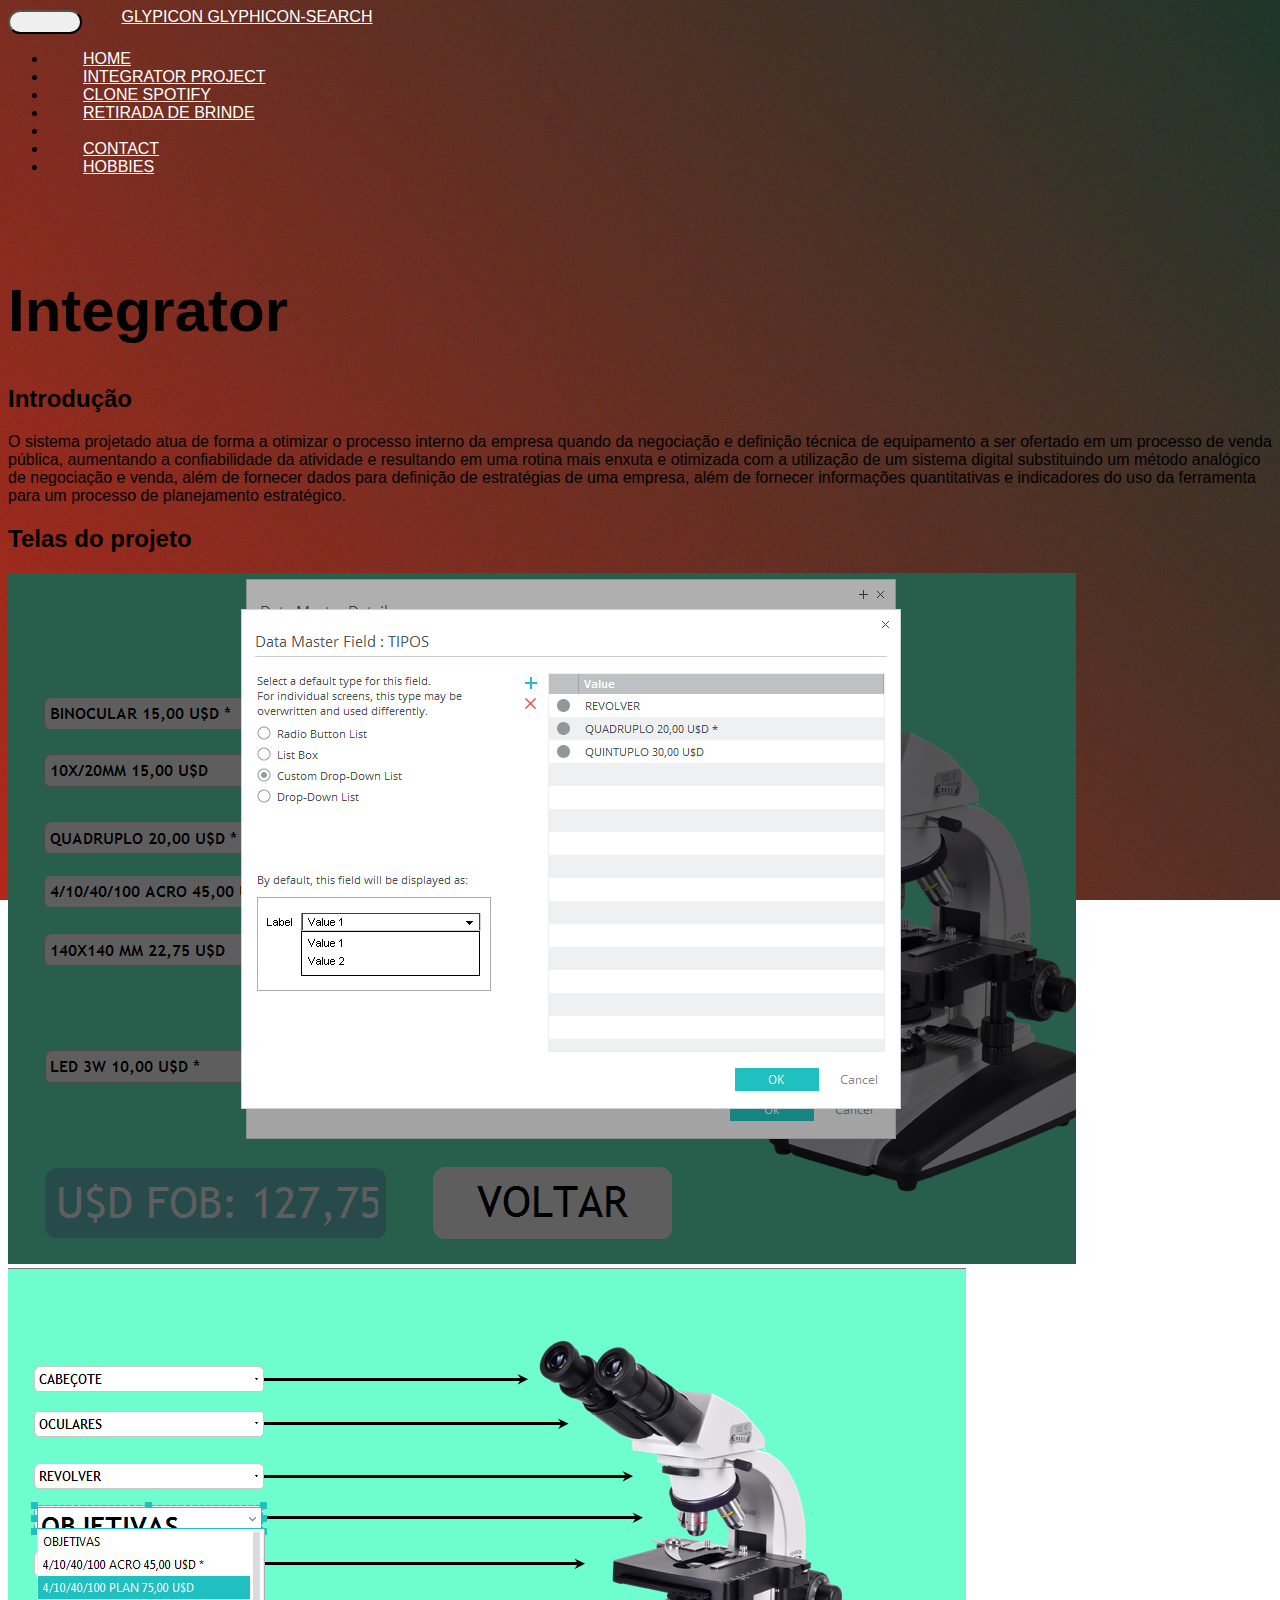
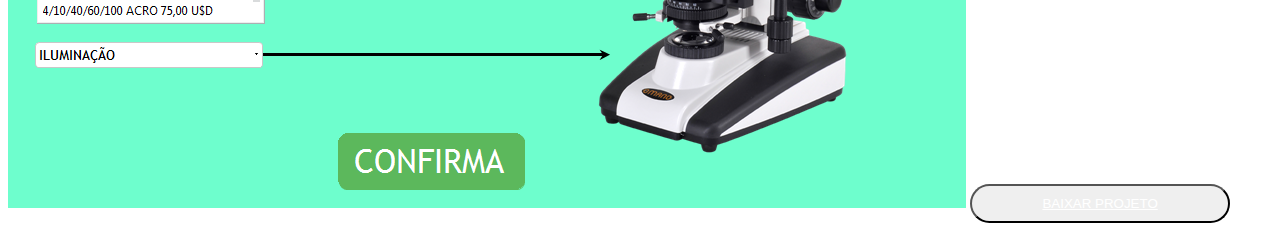
==== integrator.html @ 7fcb6593 "Add files via upload" ====
<!DOCTYPE html>
<html lang="pt-br">
  <head>
    <meta charset="utf-8" />
    <meta http-equiv="X-UA-Compatible" content="IE=edge" />
    <meta name="viewport" content="width=device-width, initial-scale=1" />
    <title>Leonardo Franco Silvério - Integrator</title>

    <!--<scripts-->
    <script src="https://code.jquery.com/jquery-3.3.1.js" integrity="sha256-2Kok7MbOyxpgUVvAk/HJ2jigOSYS2auK4Pfzbm7uH60=" crossorigin="anonymous" ></script>
    <link rel="stylesheet" href="https://stackpath.bootstrapcdn.com/bootstrap/3.4.0/css/bootstrap.min.css" integrity="sha384-PmY9l28YgO4JwMKbTvgaS7XNZJ30MK9FAZjjzXtlqyZCqBY6X6bXIkM++IkyinN+" crossorigin="anonymous"/>
    <script src="https://stackpath.bootstrapcdn.com/bootstrap/3.4.0/js/bootstrap.min.js" integrity="sha384-vhJnz1OVIdLktyixHY4Uk3OHEwdQqPppqYR8+5mjsauETgLOcEynD9oPHhhz18Nw" crossorigin="anonymous" ></script>
    <link rel="stylesheet" type="text/css" href="css/style_integrator.css" />

    <!-- HTML5 shim and Respond.js for IE8 support of HTML5 elements and media queries -->
    <!-- WARNING: Respond.js doesn't work if you view the page via file:// -->
    <!--[if lt IE 9]>
    <script src="https://oss.maxcdn.com/html5shiv/3.7.2/html5shiv.min.js"></script>
    <script src="https://oss.maxcdn.com/respond/1.4.2/respond.min.js"></script>
    <![endif]-->

    <link rel="icon" href="img/index_favicon.ico " />

  </head>

  <body>
      <nav class="navbar navbar-fixed-top navbar-inverse navbar-transparent">
          <div class="container">
            <div class="navbar-header">
              <div>
                <button
                  type="button"
                  class="navbar-toggle collapsed"
                  data-target="#navegacao"
                  data-toggle="collapse">
                    <span class="icon-bar"></span> 
                    <span class="icon-bar"></span>
                    <span class="icon-bar"></span>
                </button>
    
                <a href="index.html" class="navbar-brand">
                  <span class="glypicon glyphicon-search">glypicon glyphicon-search</span>
                </a>
              </div>
            </div>
    
            <div id="navegacao" class="collapse navbar-collapse">
              <ul class="nav navbar-right navbar-nav">
                <li><a href="index.html">Home</a></li>
                <li><a href="integrator.html">Integrator Project</a></li>
                <li><a href="spotify_clone.html">Clone Spotify</a></li>
                <li><a href="form_to_pdf_index.html">Retirada de Brinde</a></li>
                <li class="divisor" role="separator"></li>
                <li><a href="#">Contact</a></li>
                <li><a href="#">Hobbies</a></li>
              </ul>
            </div>
          </div>
        </nav>

        <div class="container col-xs-10 col-xs-offset-1" style="margin-top: 100px">
            <h1>Integrator</h1>

          <div class="row">
            <div class="col-md-6">
              <h2>Introdução</h2>
              <p>O sistema projetado atua de forma a otimizar o processo interno da empresa quando da negociação e definição técnica de equipamento a ser ofertado em um processo de venda pública, aumentando a confiabilidade da atividade e resultando em uma rotina mais enxuta e otimizada com a utilização de um sistema digital substituindo um método analógico de negociação e venda, além de fornecer dados para definição de estratégias de uma empresa, além de fornecer informações quantitativas e indicadores do uso da ferramenta para um processo de planejamento estratégico.</p>

              
              <h2>Telas do projeto</h2>
              <img src="img/TELA DE GERENCIAMENTO DE ITENS.png">
              <img src="img/TELA DE SELEÇÃO DE ITENS.png">

              <button type="button" role="link" class="btn btn-success">
                <a href="src/SISTEMA PARA DEFINIÇÃO TÉCNICA DE EQUIPAMENTOS v07.12.pdf"> Baixar Projeto
                </a>
              </button>

            </div>
          </div>
        </div>
      </div>
  </body>
</html>
---- css/style_integrator.css ----
/* layout!! */

body {
  background: url("../img/ruido.png"),
    linear-gradient(50deg, #BA2D0B, #003E1F);
  background-attachment: fixed;
  font-family: Helvetica, Arial, sans-serif;
  overflow-x: hidden;
} 


#navegacao a:hover {
  color: #CC998D;
}

/* layout!! - capa */

.capa {
  margin-top: 150px;
  display: table;
  width: 100%;
}

.texto-capa {
  text-align: center;
  color: white;
  display: table-cell;
  vertical-align: middle;
}

/* layout!! - botões */

button, a {
  border-radius: 40px;
  padding: 10px 35px;
  text-transform: uppercase;
  transition: 0.4s;
  color: white;

}

.btn-purple {
  background: #7625f8;
}

.btn-purple:hover {
    background: #6207b3;
    color: white;

  }

.btn-white {
  border: 2px solid white;
}

.btn-white:hover {
    background:  white;
    color: black;
  }

  /* serviços */

  #servicos{
    background: white;
    padding: 20px 0;
  }

  /* recursos */

  #recursos{
    padding: 20px 0;
    color: white;
    font-size: 14px;
  }

  .rotacionar{
    transform: rotate(30deg);
    -webkit-transform: rotate(30deg);
    padding-left: 60px;
  }

/* footer!! */

  footer{
    background: black;
    padding: 50px 0px 20px 0px;
    position: relative;

  }

  .item_social_media{
    float: right;
  }

/* tipografia!! */


#servicos h2,#servicos h3 {
  color: #7625f8;
}

h3{
  font-family: Helvetica, Arial, sans-serif;
  font-size: 35px;
  font-weight: 700;
  letter-spacing: -0.05em;
}

#rodape h4{
  color: #919496;
  font-size: 12px;
}

#recursos h3 {
  color: #9bf0e1;
}

@media screen and (max-width: 767px){

  h1{
    font-size: 50px;
  }

}

@media screen and (min-width: 768px){

  h1{
    font-size: 30px;
  }

}

@media screen and (min-width: 992px){

  h1{
    font-size: 45px;
  }

}

@media screen and (min-width: 1200px){

  h1{
    font-size: 60px;
  }

}
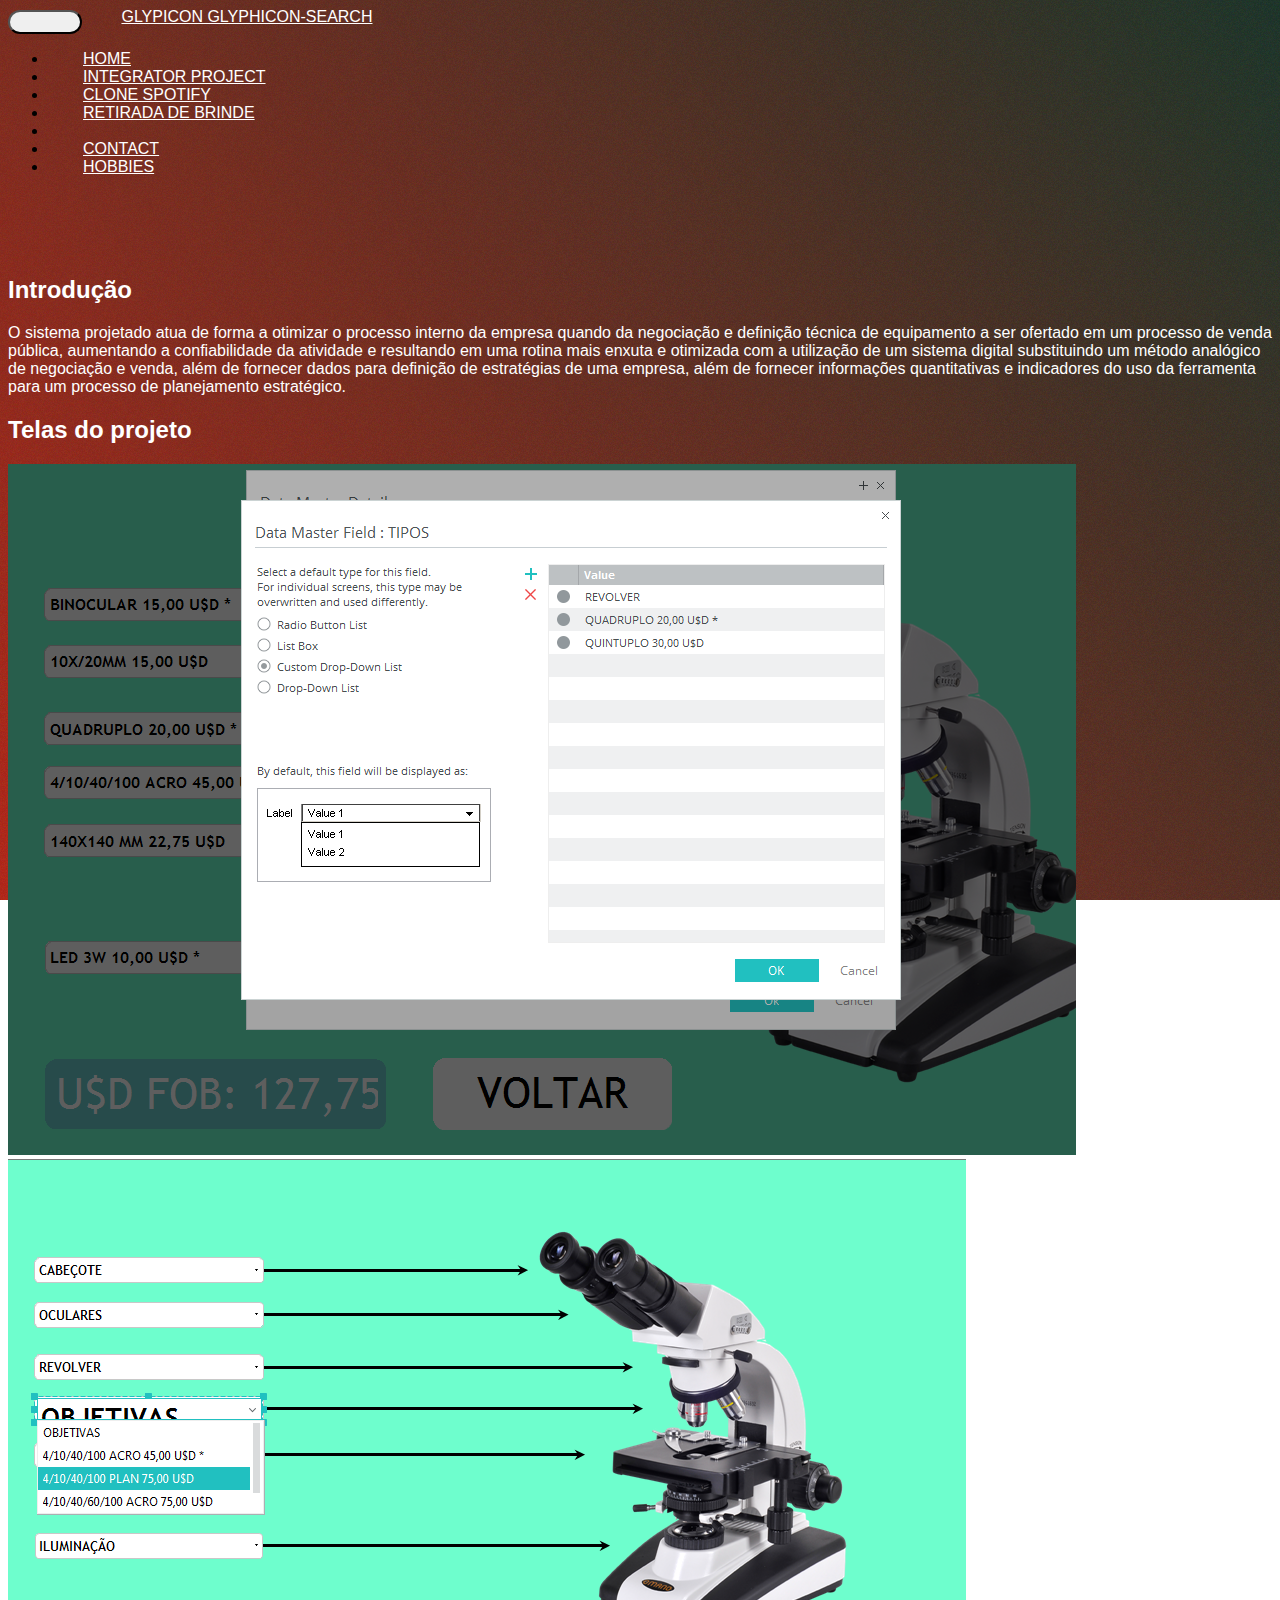
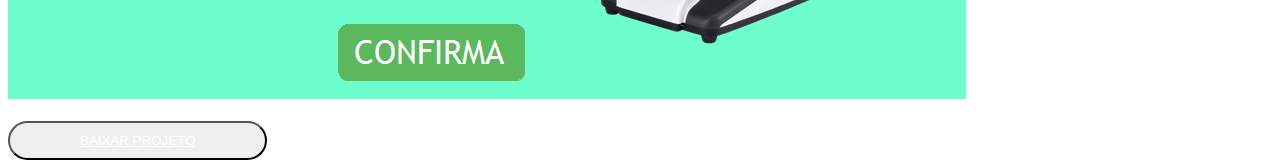
==== commit 6a6d8e12: "Update integrator.html" ====
--- a/integrator.html
+++ b/integrator.html
@@ -59,7 +59,6 @@
         </nav>
 
         <div class="container col-xs-10 col-xs-offset-1" style="margin-top: 100px">
-            <h1>Integrator</h1>
 
           <div class="row">
             <div class="col-md-6">
@@ -70,6 +69,7 @@
               <h2>Telas do projeto</h2>
               <img src="img/TELA DE GERENCIAMENTO DE ITENS.png">
               <img src="img/TELA DE SELEÇÃO DE ITENS.png">
+              <br><br>
 
               <button type="button" role="link" class="btn btn-success">
                 <a href="src/SISTEMA PARA DEFINIÇÃO TÉCNICA DE EQUIPAMENTOS v07.12.pdf"> Baixar Projeto
--- a/css/style_integrator.css
+++ b/css/style_integrator.css
@@ -8,6 +8,18 @@
   overflow-x: hidden;
 } 
 
+
+h1{
+  color: white;
+}
+
+h2{
+  color: white;
+}
+
+p{
+  color: white;
+}
 
 #navegacao a:hover {
   color: #CC998D;
@@ -145,4 +157,4 @@
     font-size: 60px;
   }
 
-}+}
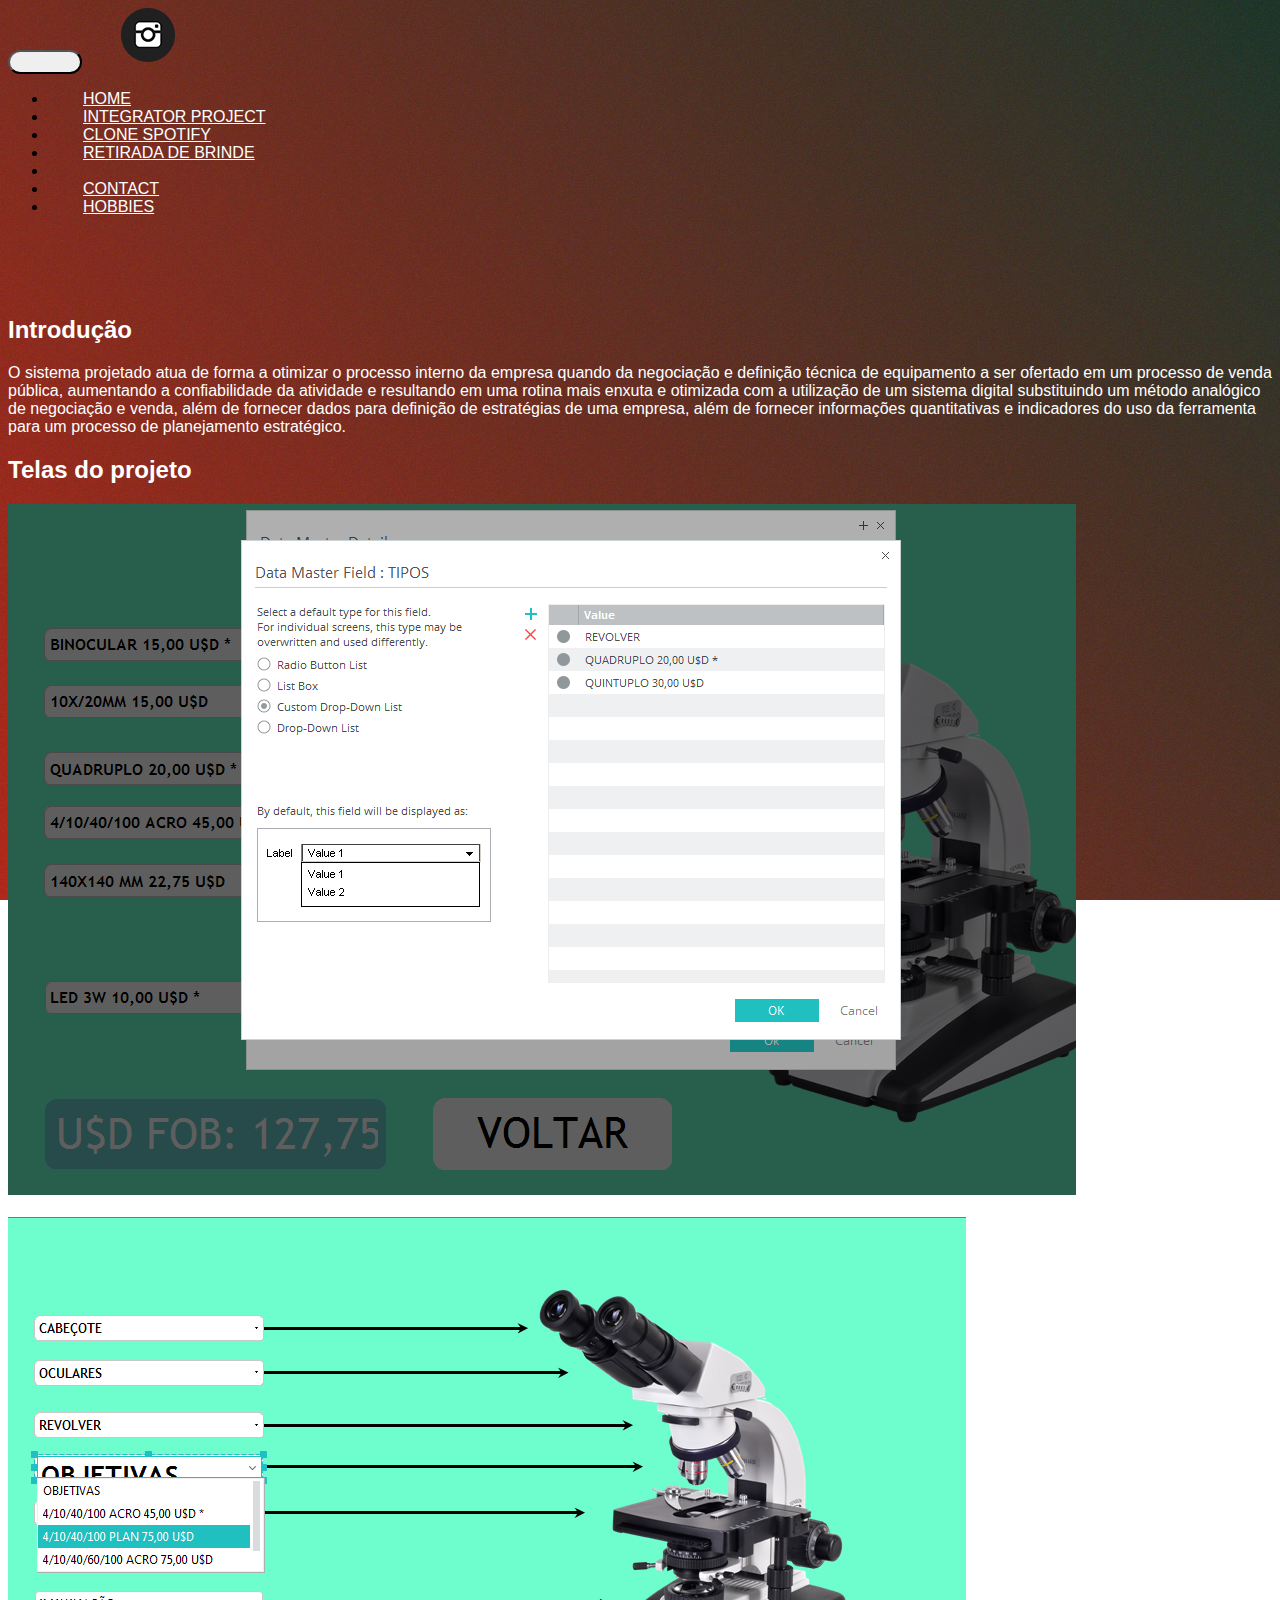
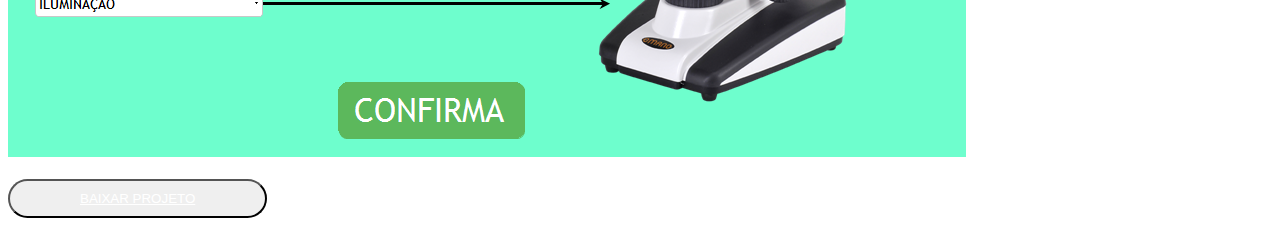
==== commit a7b7610a: "Update integrator.html" ====
--- a/integrator.html
+++ b/integrator.html
@@ -39,7 +39,7 @@
                 </button>
     
                 <a href="index.html" class="navbar-brand">
-                  <span class="glypicon glyphicon-search">glypicon glyphicon-search</span>
+                    <img src="img/instagram.png" style="margin-top: -5"></img>                
                 </a>
               </div>
             </div>
@@ -68,6 +68,7 @@
               
               <h2>Telas do projeto</h2>
               <img src="img/TELA DE GERENCIAMENTO DE ITENS.png">
+              <br><br>
               <img src="img/TELA DE SELEÇÃO DE ITENS.png">
               <br><br>
 
@@ -75,6 +76,7 @@
                 <a href="src/SISTEMA PARA DEFINIÇÃO TÉCNICA DE EQUIPAMENTOS v07.12.pdf"> Baixar Projeto
                 </a>
               </button>
+              <br><br>
 
             </div>
           </div>
